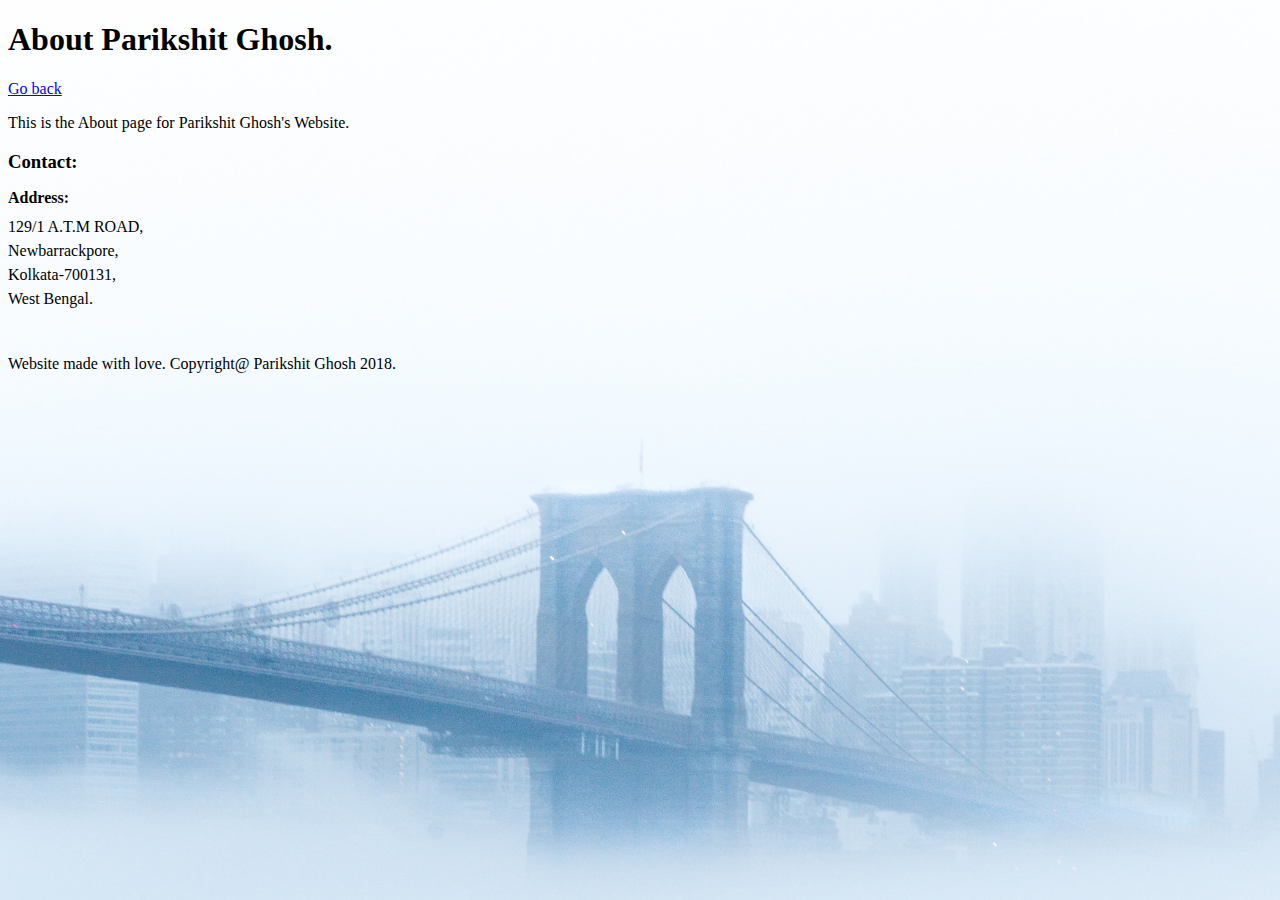
==== about.html @ caa11de5 "Uploading Website" ====
<!DOCTYPE html>
<html>
<head>
	<title>About Parikshit Ghosh</title>
</head>
<body style="background-image: url(pic3.jpg); background-size: cover; ">

<h1>About Parikshit Ghosh.</h1>
<a href="index.html">Go back</a>
<p>This is the About page for Parikshit Ghosh's Website.</p>

<h3>Contact:</h3>
<div style="line-height: 8px">
<h4>Address:</h4>
<p>129/1 A.T.M ROAD,</p>
<p>Newbarrackpore,</p>
<p>Kolkata-700131,</p>
<p>West Bengal.</p>
</div>
</body>


<br><br>
<footer>
	Website made with love. Copyright@ Parikshit Ghosh 2018.
</footer>
</html>
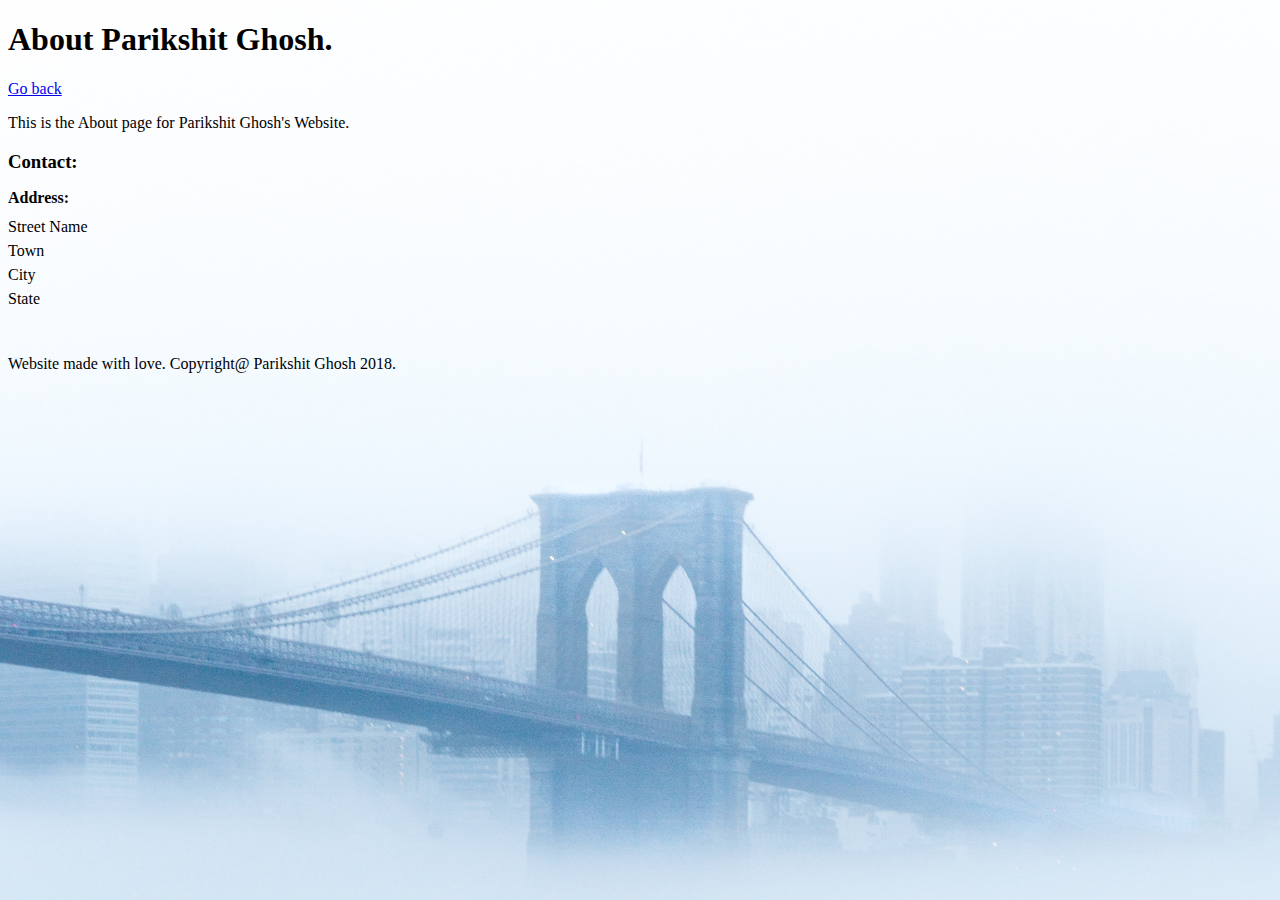
==== commit 0e947349: "Update about.html" ====
--- a/about.html
+++ b/about.html
@@ -12,10 +12,10 @@
 <h3>Contact:</h3>
 <div style="line-height: 8px">
 <h4>Address:</h4>
-<p>129/1 A.T.M ROAD,</p>
-<p>Newbarrackpore,</p>
-<p>Kolkata-700131,</p>
-<p>West Bengal.</p>
+<p>Street Name</p>
+<p>Town</p>
+<p>City</p>
+<p>State</p>
 </div>
 </body>
 
@@ -24,4 +24,4 @@
 <footer>
 	Website made with love. Copyright@ Parikshit Ghosh 2018.
 </footer>
-</html>+</html>
